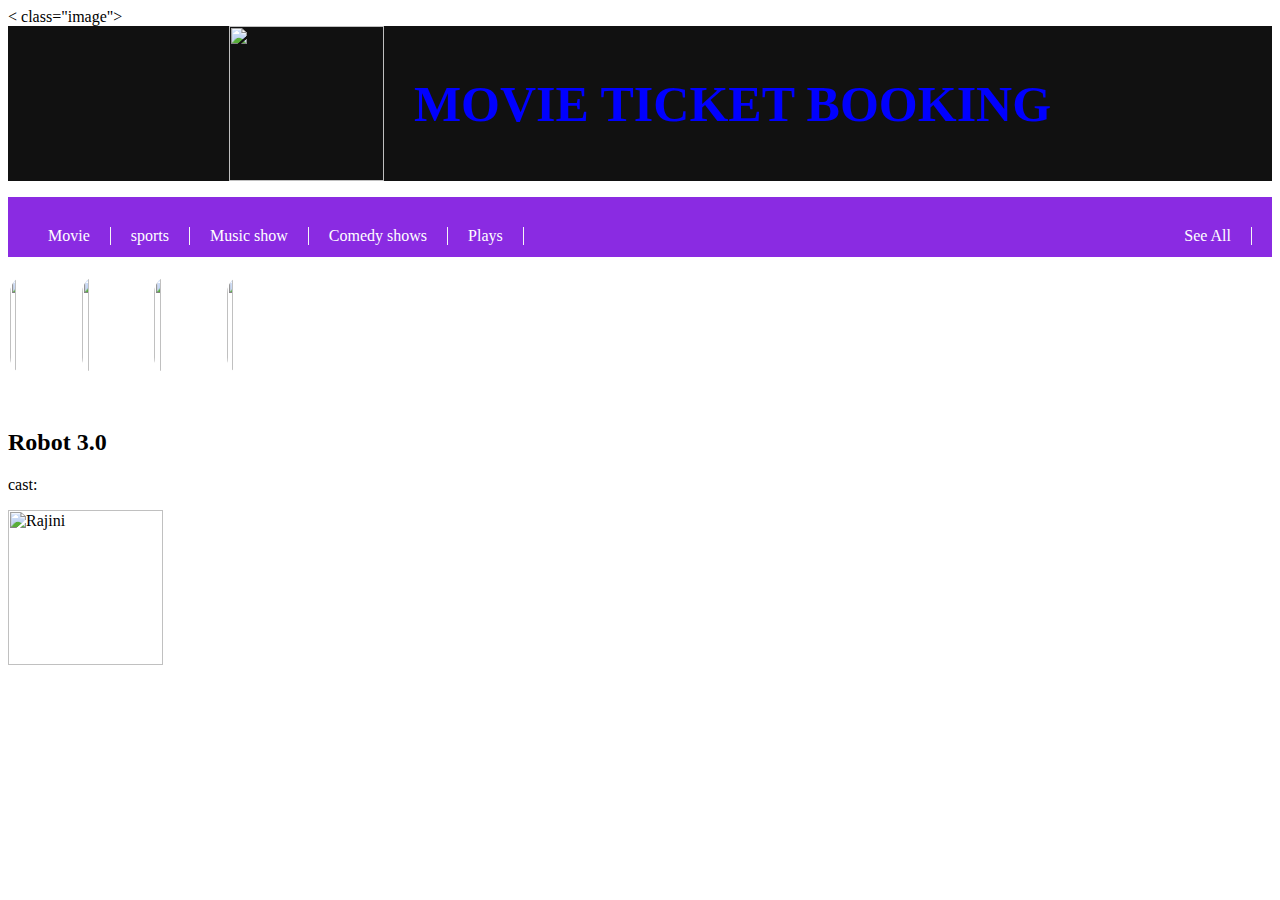
==== movie.html.html @ b7f02479 "added files" ====
<!DOCTYPE html>
<html>
<head>
	<meta charset="utf-8">
	<meta name="viewport" content="width=device-width, initial-scale=1">
	<title>MOVIETICKET BOOKING</title>
	<link rel="stylesheet" type="text/css" href="css\style.css">
	<link rel="icon" type="text/x-icon" href="C:\Users\My Computer\Desktop\cadbatch\PROJECT\cadbatch01\image.jpg">
</head>
<body>
	
	
	< class="image">
	
	
		
<div class="home">
	<img src="https://i.postimg.cc/ZRR8SJcJ/image.jpg">
	<h1> MOVIE TICKET BOOKING</h1>
</div>
<ul>
	<li><a href="homr.html">Movie</a></li>
	<li><a href="#">sports</a></li>
	<li><a href="#">Music show</a></li>
	<li><a href="#">Comedy shows</a></li>
	<li><a href="#">Plays</a></li>
	<li class="lastmenuchild"><a href="#">See All</a></li>
</ul>

	<div class="container">
		<img src="https://i.postimg.cc/kMjbvwX7/image3.jpg" alt="">
		<img src="https://i.postimg.cc/dVcrh3VC/image4.jpg" alt="">
		<img src="https://i.postimg.cc/SxDy91Gh/image5.png" alt="">
		<img src="https://i.postimg.cc/dQy8wp2D/images6.jpg" alt="">
	</div>
	<br>
	<br>

<h2>Robot 3.0</h2>
<p>cast:</p>
<img src="https://i.postimg.cc/KjrqDzw7/image2.jpg" title="Rajini">	
</div>
<script src='js/script.js'></script>
</body>
</html>
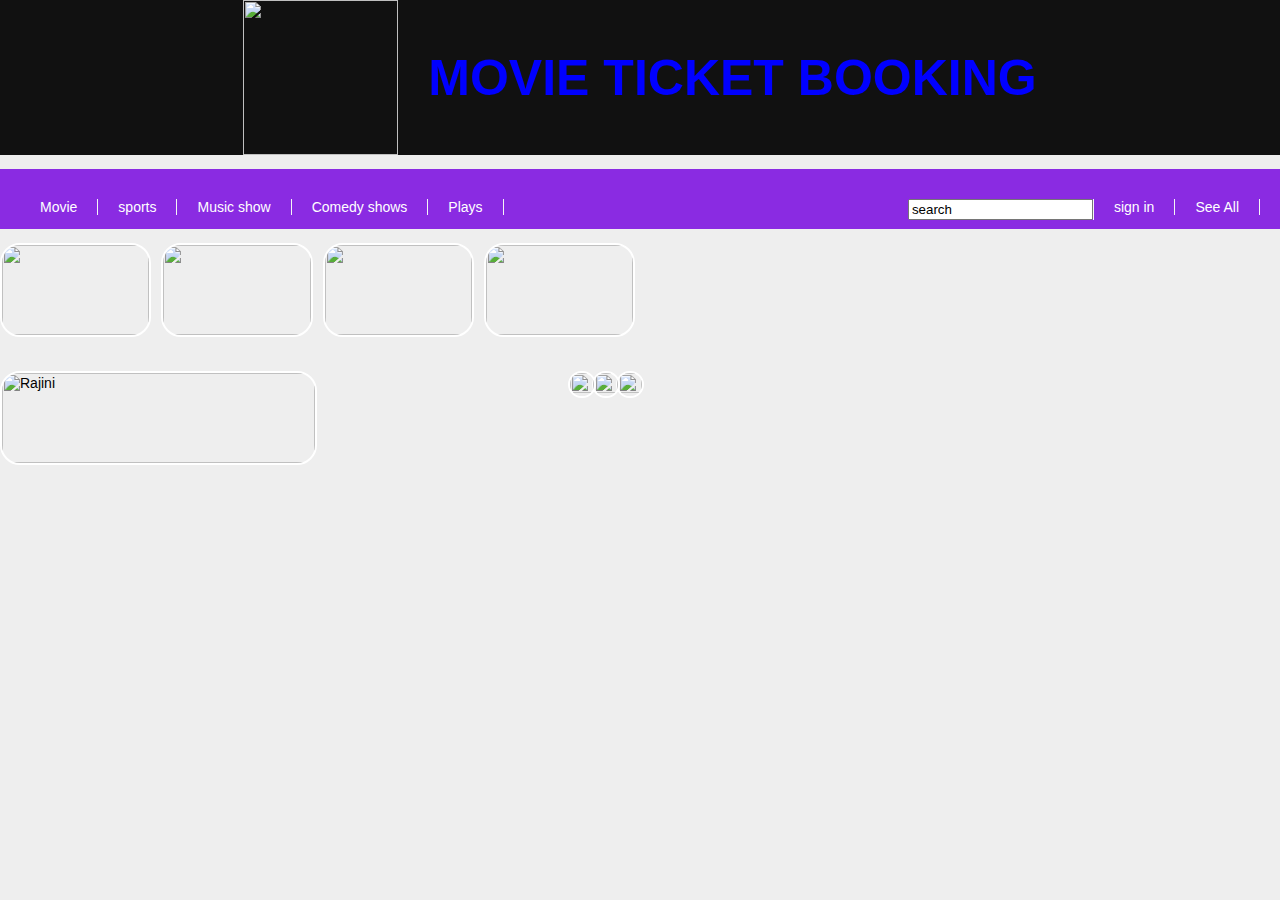
==== commit e5efa360: "modified files" ====
--- a/movie.html.html
+++ b/movie.html.html
@@ -10,8 +10,11 @@
 <body>
 	
 	
-	< class="image">
 	
+	
+	
+	
+	<div class="image"></div>
 	
 		
 <div class="home">
@@ -19,28 +22,56 @@
 	<h1> MOVIE TICKET BOOKING</h1>
 </div>
 <ul>
-	<li><a href="homr.html">Movie</a></li>
-	<li><a href="#">sports</a></li>
-	<li><a href="#">Music show</a></li>
-	<li><a href="#">Comedy shows</a></li>
-	<li><a href="#">Plays</a></li>
-	<li class="lastmenuchild"><a href="#">See All</a></li>
+	<li><a href="movie.html">Movie</a></li>
+	<li><a href="sports.html">sports</a></li>
+	<li><a href="Music.html">Music show</a></li>
+	<li><a href="comedy.html">Comedy shows</a></li>
+	<li><a href="play.html">Plays</a></li>
+	<li class="lastmenuchild"><a href="see.html">See All</a></li>
+	<li class="child"><a herf="sign">sign in</a></li>
+   <li class="menuchild">	<input type="search" id="search" name="search" value="search" ></li>
 </ul>
 
 	<div class="container">
-		<img src="https://i.postimg.cc/kMjbvwX7/image3.jpg" alt="">
-		<img src="https://i.postimg.cc/dVcrh3VC/image4.jpg" alt="">
-		<img src="https://i.postimg.cc/SxDy91Gh/image5.png" alt="">
-		<img src="https://i.postimg.cc/dQy8wp2D/images6.jpg" alt="">
+		<img src="https://i.postimg.cc/kMjbvwX7/image3.jpg" alt=""><br><br><br><br>
+		<img src="https://i.postimg.cc/dVcrh3VC/image4.jpg" alt=""><br><br><br><br>
+		<img src="https://i.postimg.cc/SxDy91Gh/image5.png" alt=""><br><br><br><br>
+		<img src="https://i.postimg.cc/dQy8wp2D/images6.jpg" alt=""><br><br><br><br>
 	</div>
 	<br>
 	<br>
+</div>
+  
+<h2></h2>
+<p></p>
+<div class="container">
+<img src="https://i.postimg.cc/KjrqDzw7/image2.jpg" title="Rajini">	<br>
 
-<h2>Robot 3.0</h2>
-<p>cast:</p>
-<img src="https://i.postimg.cc/KjrqDzw7/image2.jpg" title="Rajini">	
-</div>
-<script src='js/script.js'></script>
+ 
+    <!-- Slider main container -->
+    <div class="swiper-container">
+		
+        <!-- Additional required wrapper -->
+        <div class="swiper-wrapper">
+            <div class="swiper-slide"><img src="IMAGES/IMAGE3.JPG"></div>
+            <div class="swiper-slide"><img src="IMAGES/IMAGE2.JPG"></div>
+            <div class="swiper-slide"><img src="IMAGES/IMAGE1.JPG"></div>
+            
+        </div>
+
+        <!-- If we need navigation buttons -->
+        <div class="swiper-button-prev"></div>
+        <div class="swiper-button-next"></div>
+    </div>
+</div>   
+  
+
+
+<SCRIPT src="js/script.js">
+
+</SCRIPT>
+
+
 </body>
 </html>
 
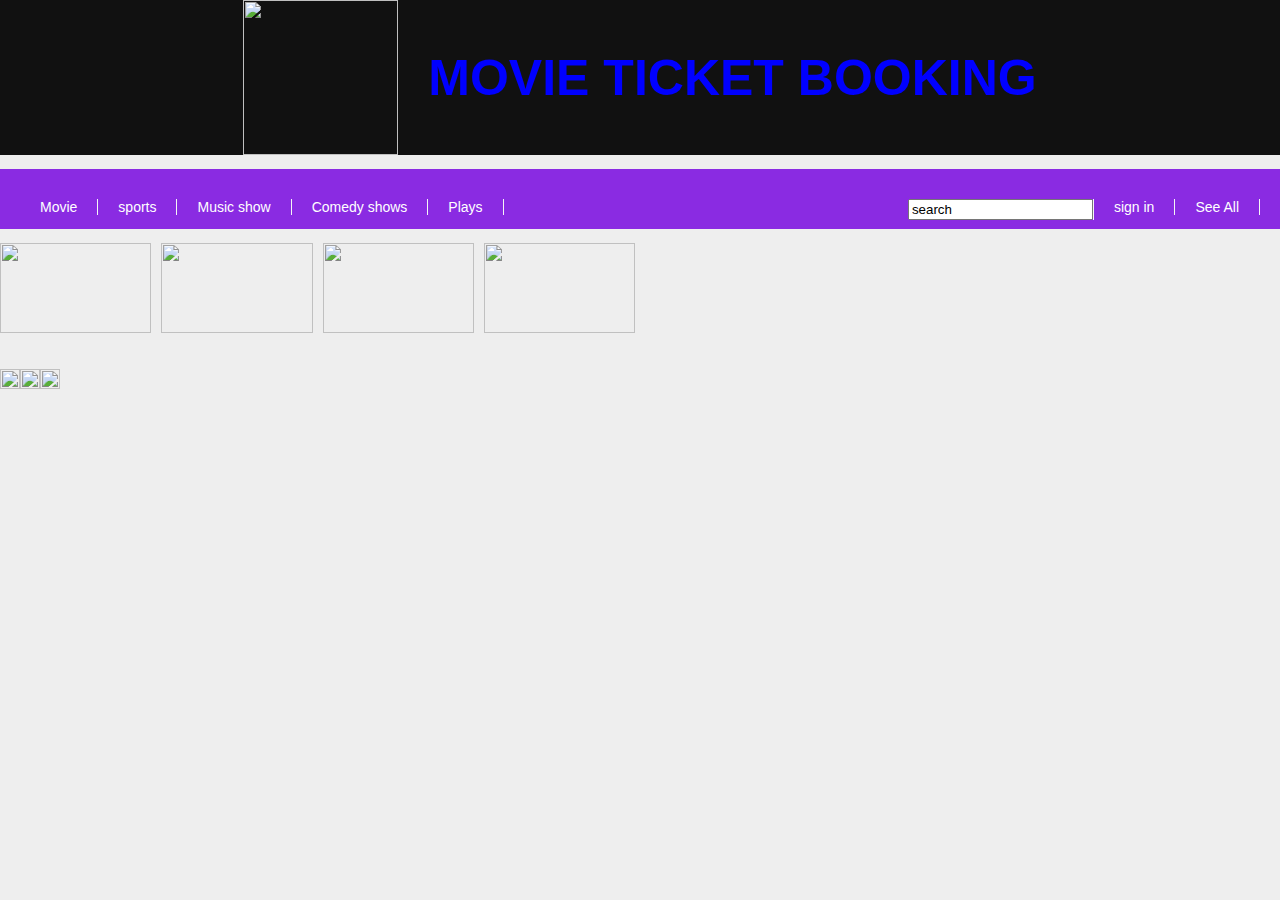
==== commit 9e1fa39c: "modified files" ====
--- a/movie.html.html
+++ b/movie.html.html
@@ -45,7 +45,7 @@
 <h2></h2>
 <p></p>
 <div class="container">
-<img src="https://i.postimg.cc/KjrqDzw7/image2.jpg" title="Rajini">	<br>
+
 
  
     <!-- Slider main container -->
